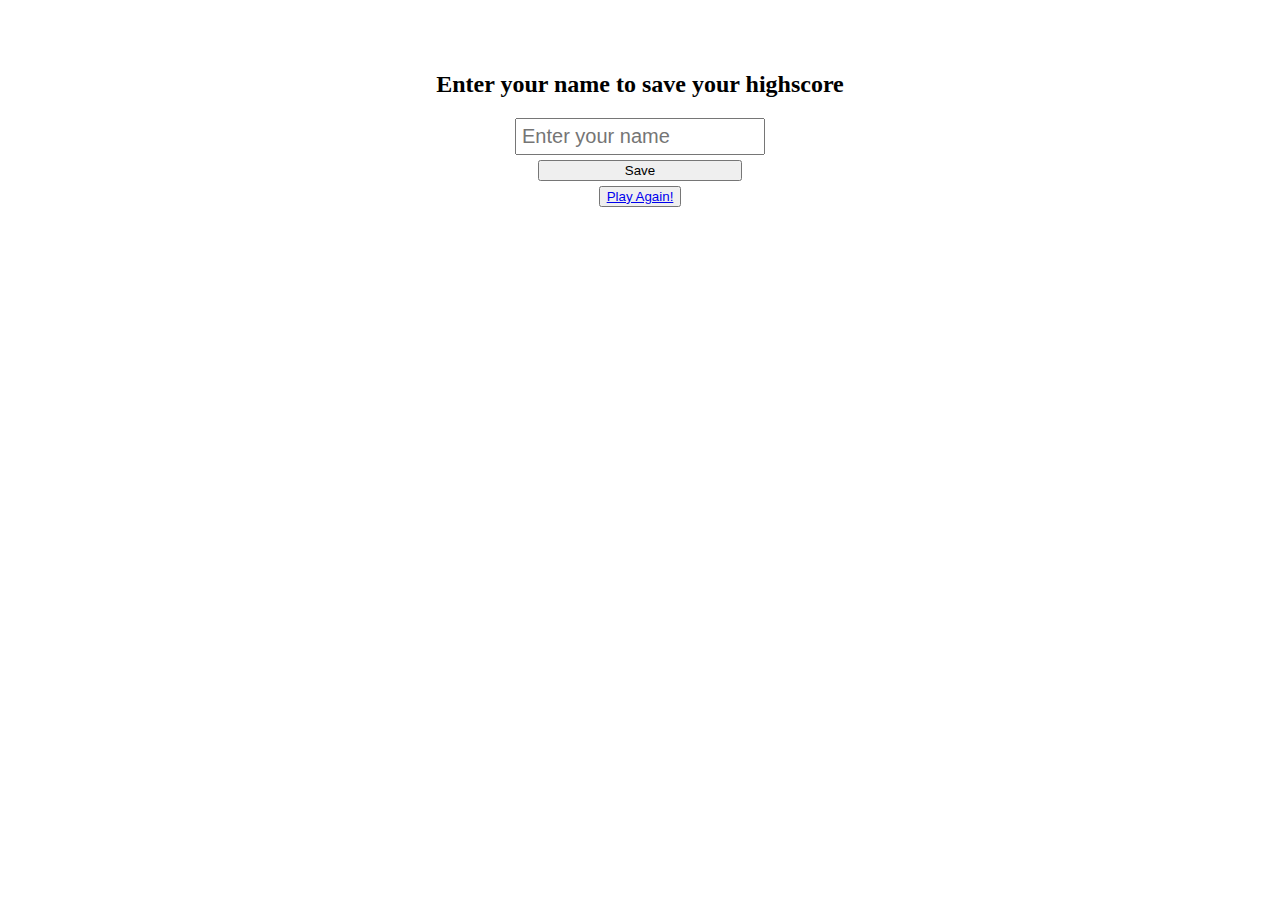
==== highscores.html @ f2d92b3c "working prototype" ====
<!DOCTYPE html>
<html lang="en">
<head>
    <meta charset="UTF-8">
    <meta http-equiv="X-UA-Compatible" content="IE=edge">
    <meta name="viewport" content="width=device-width, initial-scale=1.0">
    <title>Highscores</title>
    <link rel="stylesheet" href="./assets/css/style.css">
</head>
<body>
    <div class="container">
        <h1 id="final-time"></h1>
        <form class="highscore-form">
            <h2>Enter your name to save your highscore</h2>
            <input type="text" name="name" id="username" placeholder="Enter your name">
            <button id="saveScore" class="hs-btn"type="submit" onclick="saveHighScore(event)"">Save</button>
        </form>
        <button><a href="/index.html">Play Again!</a></button>
    </div>
    


    <script src="./assets/js/highscores.js"></script>
</body>
</html>
---- assets/css/style.css ----
*{
    box-sizing: border-box;
}

header {
    display: flex;
    justify-content: space-between;
}

.quiz-area {
    display: flex;
    flex-direction: column;
    margin: 0 auto;
    width: 33%;
}

.quiz-area p {
    text-align: center;
    display: flex;
    flex-direction: column;
    align-items: center;
    font-size: 20px;
}

.intro {
    display: flex;
    flex-direction: column;
    align-items: center;
    justify-content: center;
}

.button {
    display: flex;
    flex-direction: column;
    align-items: center;
    justify-content: center;
}


.start-btn {
    color: white;
    background-color: purple;
    border-radius: 25px;
    width: 25%;
}

.question-list {
    list-style: none;
}

.question-list li{
    display: flex;
    align-items: flex-start;
    margin: 5px;
    padding: 0 5px;
    text-align: left;
    border-radius: 15px;
    font-size: 20px;
}

.question-list li:hover{
    background-color: grey;
}

.correct {
    background-color: green;
}

.incorrect {
    background-color: red;
}

.container {
    display: flex;
    flex-direction: column;
    align-items: center;
}

.highscore-form{
    display: flex;
    flex-direction: column;
    justify-content: center;
    align-items: center;
}

.hs-btn{
    display: flex;
    flex-direction: column;
    align-items: center;
    justify-content: center;
    width: 50%;
    margin: 5px;
}

input{
    padding: 5px;
    width: 250px;
    font-size: 20px;
}
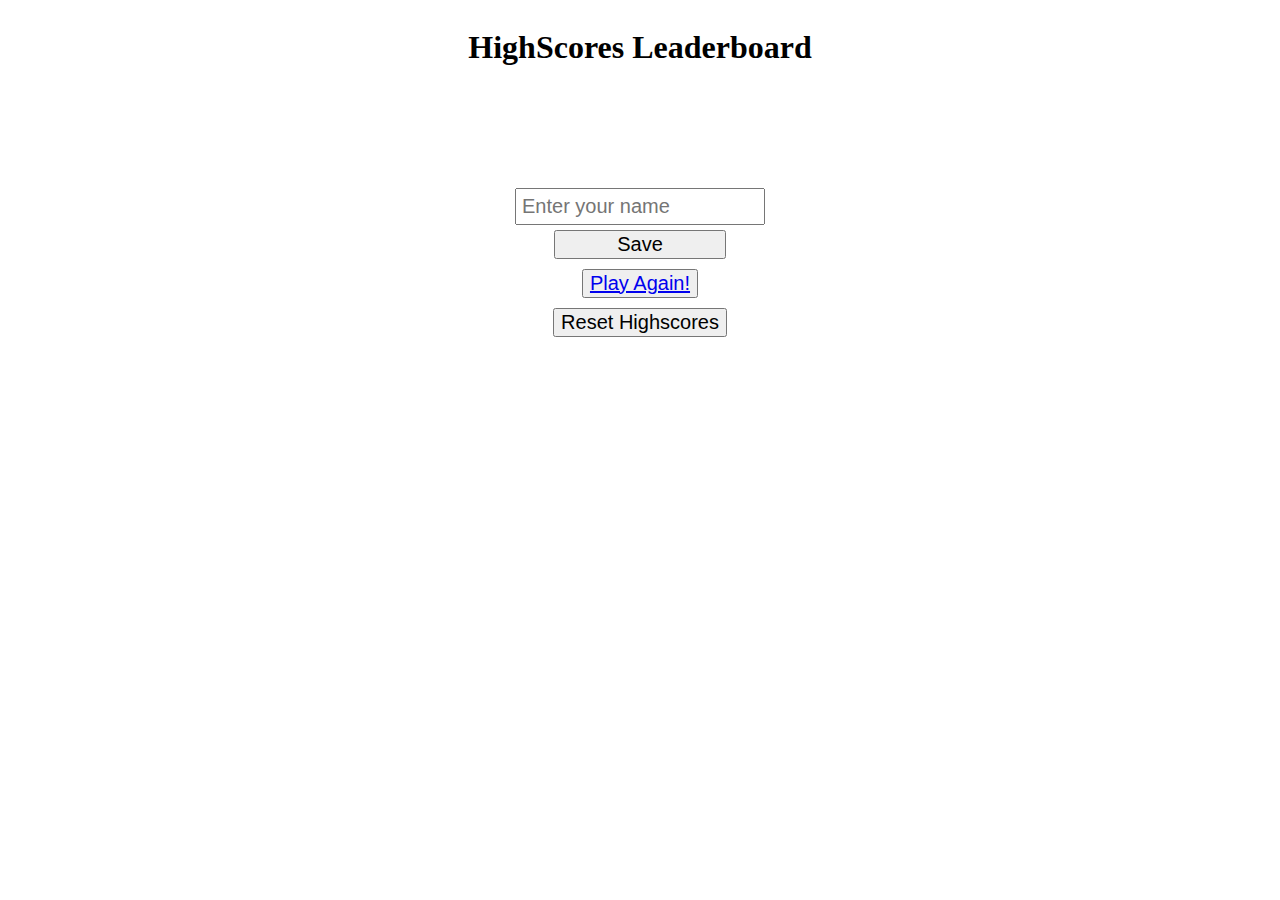
==== commit fb1bb1a1: "highscores page" ====
--- a/highscores.html
+++ b/highscores.html
@@ -9,13 +9,15 @@
 </head>
 <body>
     <div class="container">
-        <h1 id="final-time"></h1>
         <form class="highscore-form">
-            <h2>Enter your name to save your highscore</h2>
+            <h1>HighScores Leaderboard</h1>
+            <h2 id="score"></h2>
+                <ul id="score-list"></ul>
             <input type="text" name="name" id="username" placeholder="Enter your name">
-            <button id="saveScore" class="hs-btn"type="submit" onclick="saveHighScore(event)"">Save</button>
+            <button id="hs-btn" class="hs-btn"type="submit" onclick="saveHighScore(event)"">Save</button>
         </form>
-        <button><a href="/index.html">Play Again!</a></button>
+        <button class="btns"><a href="./index.html">Play Again!</a></button>
+        <button class="btns" id="reset-btn" onclick="reset()">Reset Highscores</button>
     </div>
     
 
--- a/assets/css/style.css
+++ b/assets/css/style.css
@@ -89,11 +89,24 @@
     align-items: center;
     justify-content: center;
     width: 50%;
-    margin: 5px;
+    margin: 5px auto;
+    font-size: 20px;
+    padding: 5px auto;
 }
 
 input{
     padding: 5px;
     width: 250px;
     font-size: 20px;
+}
+
+.btns {
+    font-size: 20px;
+    margin: 5px auto;
+    padding: 5px auto;
+}
+
+.score-list {
+    font-size: 30px;
+    list-style: upper-roman;
 }